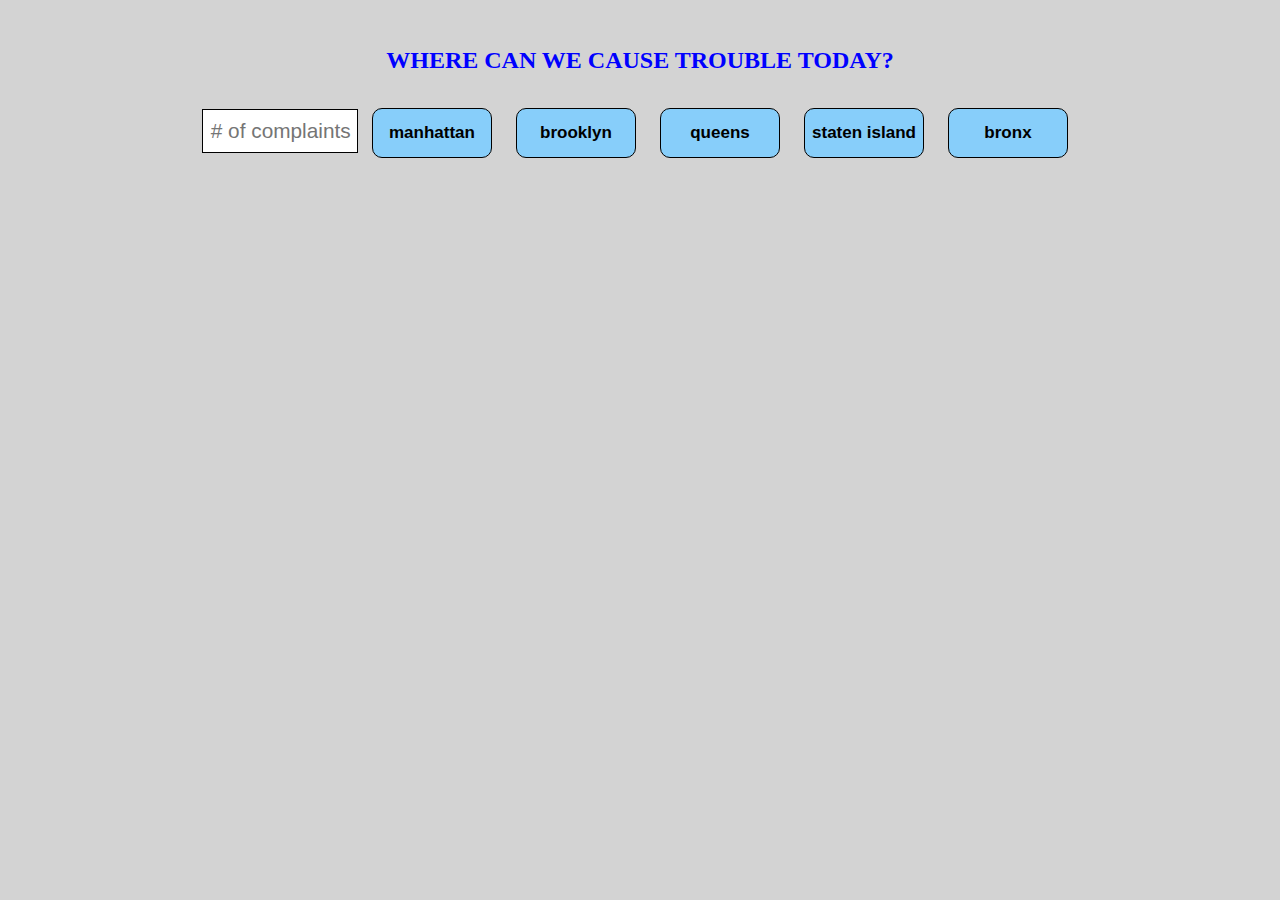
==== Week4_HW1_APIs_complaint_app/index.html @ 5b17fb5a "1st commit" ====
<!DOCTYPE html>
<html lang="en">
<head>
    <meta charset="UTF-8">
    <title>Dougie the Donut and Pizza Rat By Santa Chakraborty</title>
    <link rel="stylesheet" href="style.css">
</head>
<body>
    
    <div id="container">
       <p>WHERE CAN WE CAUSE TROUBLE TODAY? </p>
      
        <input id="userInput" type="text" placeholder=" # of complaints"> 
        <button class="button" type="button" onclick="getData(event)">manhattan</button>
        <button class="button" type="button" onclick="getData(event)">brooklyn</button>
        <button class="button" type="button" onclick="getData(event)">queens</button>
        <button class="button" type="button" onclick="getData(event)">staten island</button>
        <button class="button" type="button" onclick="getData(event)">bronx</button>
    
        <br><br>
        <table id="displayArea" cellspacing="7">
           <tbody id="complaint">

           </tbody>
        </table>
      
    </div>
  
    <script src="app.js"></script>
  
  
</body>
</html>
---- Week4_HW1_APIs_complaint_app/style.css ----
body{
  background-color: lightgray;
}
.button{
  /* height:60px; */
  /* width:120px; */
  height:50px;
  width:120px;
  margin:10px;
  font-size: 17px;
  font-weight: bold;
  background-color:lightskyblue;
  border:1px solid black;
  border-radius: 10px;
}
.button:hover{
  background-color: chocolate;
}

#container{
  padding-top: 15px;
  text-align: center;
  /* width:65%; */
  width:70%;
  height:80vh;
  margin: 0 auto;
}

p{
  text-align: center;
  font-size: 1.5rem;
  font-weight: bold;
  color:blue;
}
#displayArea{
  margin: 0 auto;
  text-align:center;
}
#buttonPolice{
  color:purple;
  /* font-size:22px; */
  font-size: 1.2rem;
  font-weight: bold;
}
#descriptor{
  font-size: 1.2rem;
  font-weight: bold;
  
  text-align: left;
}
#resolution{
  font-size:1.2rem;
  font-weight: bold;
  /* font-family:Arial, Helvetica, sans-serif; */
}
#userInput{
  height:40px;
  width:150px;
  border:1px solid black;
  font-size: 1.3rem;
}
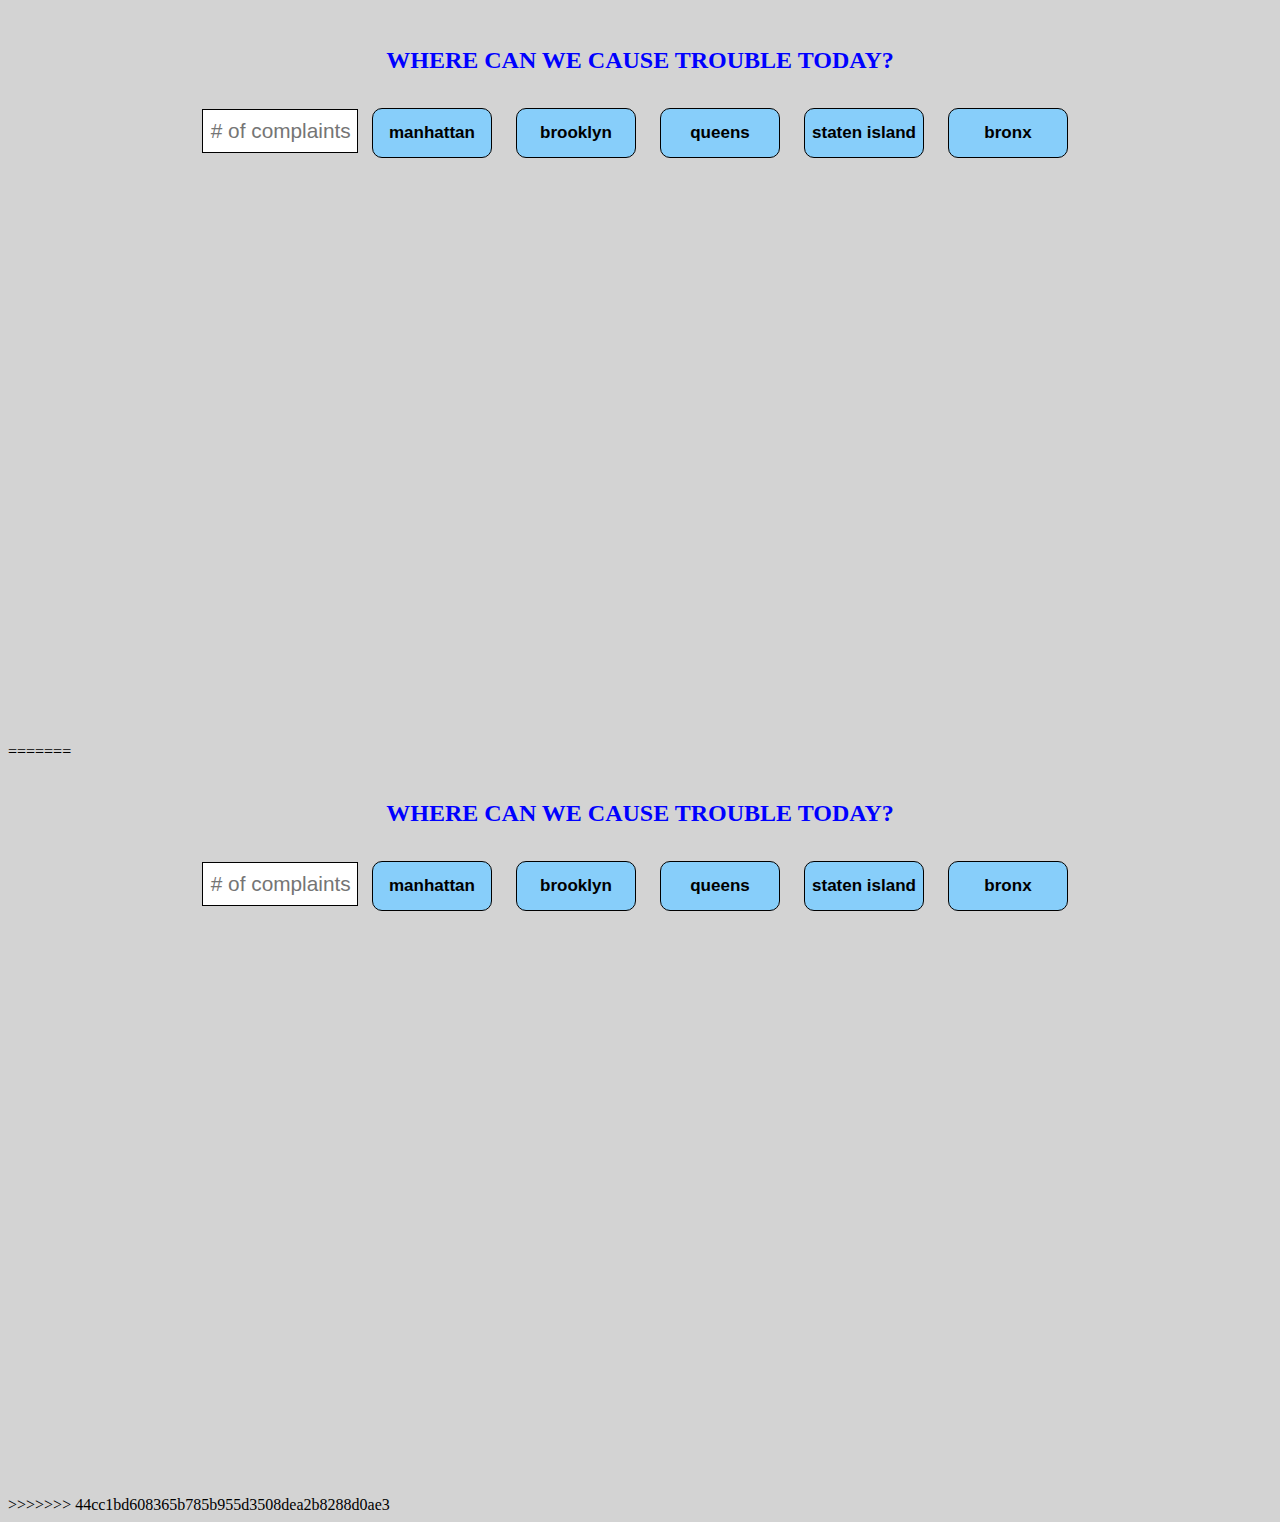
==== commit 1fada623: "Merge branch 'main' of https://github.com/santachakraborty/Module1-Javascript" ====
--- a/Week4_HW1_APIs_complaint_app/index.html
+++ b/Week4_HW1_APIs_complaint_app/index.html
@@ -1,3 +1,4 @@
+
 <!DOCTYPE html>
 <html lang="en">
 <head>
@@ -30,4 +31,38 @@
   
   
 </body>
+=======
+<!DOCTYPE html>
+<html lang="en">
+<head>
+    <meta charset="UTF-8">
+    <title>Dougie the Donut and Pizza Rat By Santa Chakraborty</title>
+    <link rel="stylesheet" href="style.css">
+</head>
+<body>
+    
+    <div id="container">
+       <p>WHERE CAN WE CAUSE TROUBLE TODAY? </p>
+      
+        <input id="userInput" type="text" placeholder=" # of complaints"> 
+        <button class="button" type="button" onclick="getData(event)">manhattan</button>
+        <button class="button" type="button" onclick="getData(event)">brooklyn</button>
+        <button class="button" type="button" onclick="getData(event)">queens</button>
+        <button class="button" type="button" onclick="getData(event)">staten island</button>
+        <button class="button" type="button" onclick="getData(event)">bronx</button>
+    
+        <br><br>
+        <table id="displayArea" cellspacing="7">
+           <tbody id="complaint">
+
+           </tbody>
+        </table>
+      
+    </div>
+  
+    <script src="app.js"></script>
+  
+  
+</body>
+>>>>>>> 44cc1bd608365b785b955d3508dea2b8288d0ae3
 </html>--- a/Week4_HW1_APIs_complaint_app/style.css
+++ b/Week4_HW1_APIs_complaint_app/style.css
@@ -1,3 +1,4 @@
+
 
 body{
   background-color: lightgray;
@@ -62,4 +63,70 @@
 }
 
 
+=======
+
+body{
+  background-color: lightgray;
+}
+.button{
+  /* height:60px; */
+  /* width:120px; */
+  height:50px;
+  width:120px;
+  margin:10px;
+  font-size: 17px;
+  font-weight: bold;
+  background-color:lightskyblue;
+  border:1px solid black;
+  border-radius: 10px;
+}
+.button:hover{
+  background-color: chocolate;
+}
+
+#container{
+  padding-top: 15px;
+  text-align: center;
+  /* width:65%; */
+  width:70%;
+  height:80vh;
+  margin: 0 auto;
+}
+
+p{
+  text-align: center;
+  font-size: 1.5rem;
+  font-weight: bold;
+  color:blue;
+}
+#displayArea{
+  margin: 0 auto;
+  text-align:center;
+}
+#buttonPolice{
+  color:purple;
+  /* font-size:22px; */
+  font-size: 1.2rem;
+  font-weight: bold;
+}
+#descriptor{
+  font-size: 1.2rem;
+  font-weight: bold;
+  
+  text-align: left;
+}
+#resolution{
+  font-size:1.2rem;
+  font-weight: bold;
+  /* font-family:Arial, Helvetica, sans-serif; */
+}
+#userInput{
+  height:40px;
+  width:150px;
+  border:1px solid black;
+  font-size: 1.3rem;
+}
+
+
+>>>>>>> 44cc1bd608365b785b955d3508dea2b8288d0ae3
  --- a/Week4_HW1_APIs_complaint_app/style.css
+++ b/Week4_HW1_APIs_complaint_app/style.css
@@ -1,3 +1,4 @@
+
 
 body{
   background-color: lightgray;
@@ -62,4 +63,70 @@
 }
 
 
+=======
+
+body{
+  background-color: lightgray;
+}
+.button{
+  /* height:60px; */
+  /* width:120px; */
+  height:50px;
+  width:120px;
+  margin:10px;
+  font-size: 17px;
+  font-weight: bold;
+  background-color:lightskyblue;
+  border:1px solid black;
+  border-radius: 10px;
+}
+.button:hover{
+  background-color: chocolate;
+}
+
+#container{
+  padding-top: 15px;
+  text-align: center;
+  /* width:65%; */
+  width:70%;
+  height:80vh;
+  margin: 0 auto;
+}
+
+p{
+  text-align: center;
+  font-size: 1.5rem;
+  font-weight: bold;
+  color:blue;
+}
+#displayArea{
+  margin: 0 auto;
+  text-align:center;
+}
+#buttonPolice{
+  color:purple;
+  /* font-size:22px; */
+  font-size: 1.2rem;
+  font-weight: bold;
+}
+#descriptor{
+  font-size: 1.2rem;
+  font-weight: bold;
+  
+  text-align: left;
+}
+#resolution{
+  font-size:1.2rem;
+  font-weight: bold;
+  /* font-family:Arial, Helvetica, sans-serif; */
+}
+#userInput{
+  height:40px;
+  width:150px;
+  border:1px solid black;
+  font-size: 1.3rem;
+}
+
+
+>>>>>>> 44cc1bd608365b785b955d3508dea2b8288d0ae3
  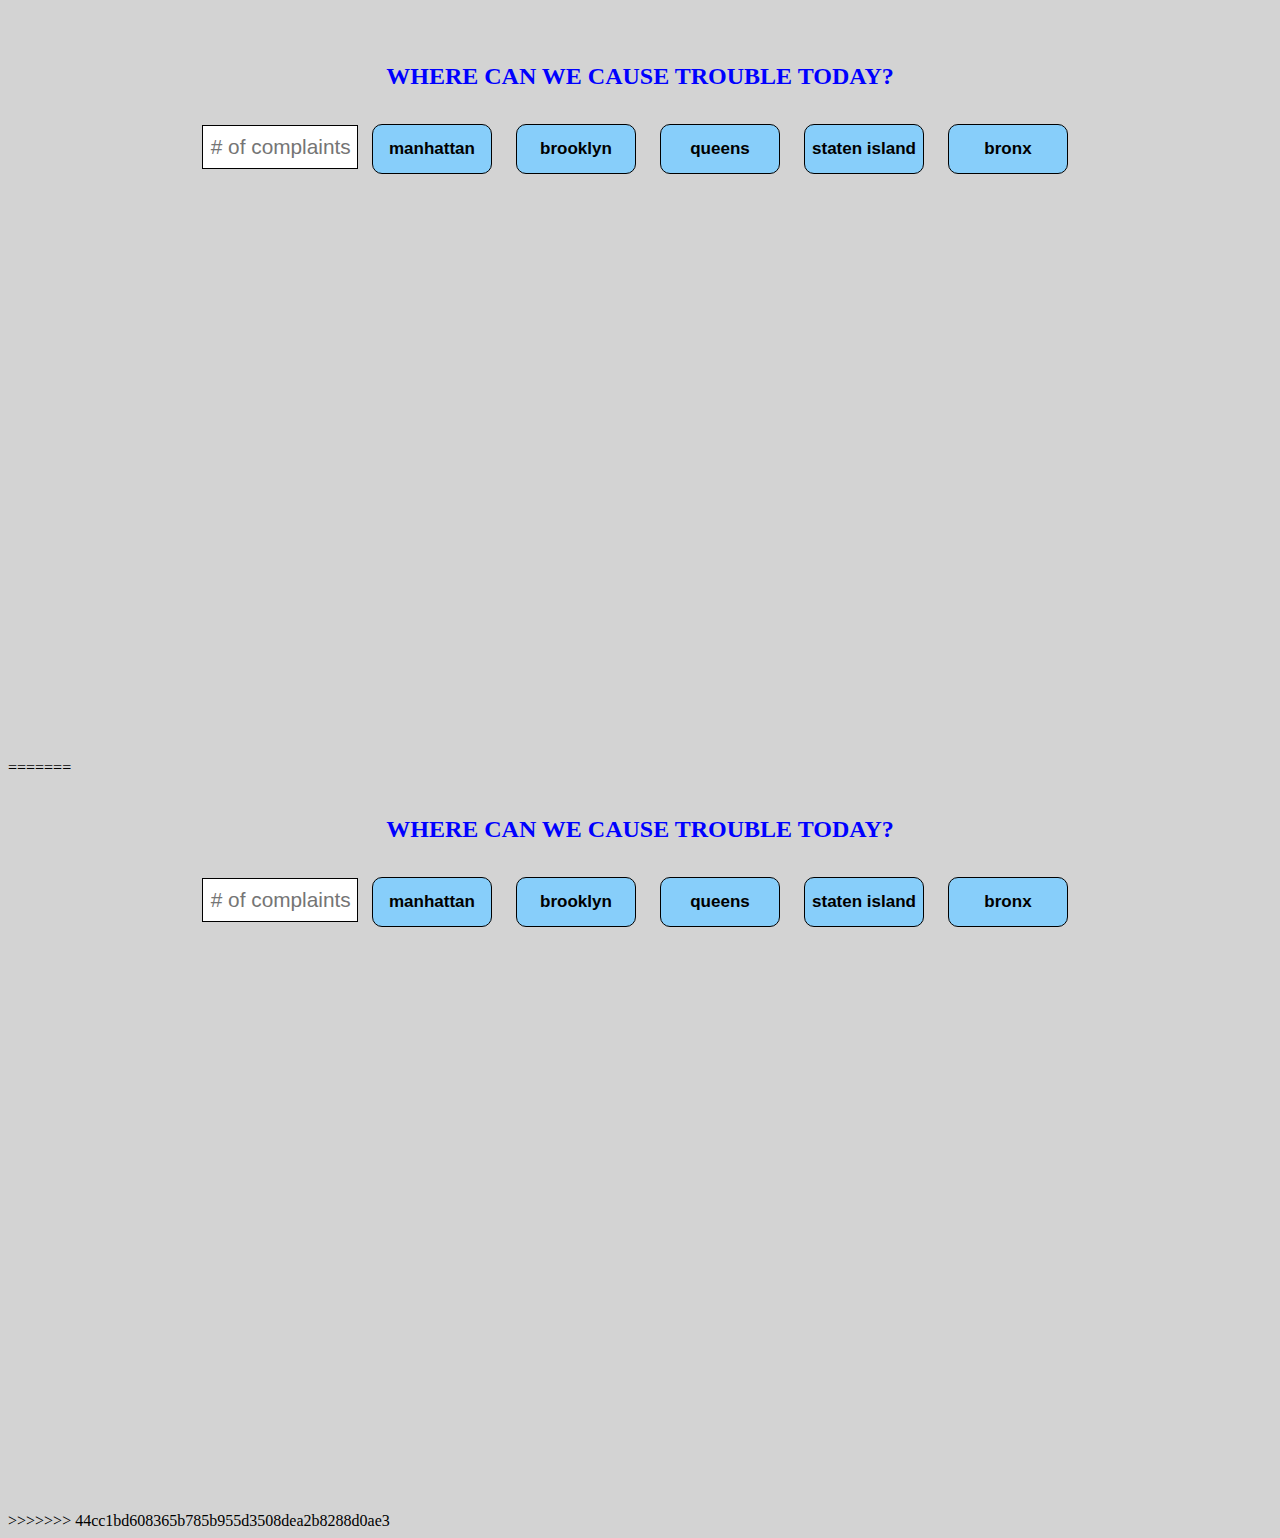
==== commit 3ef3cf8d: "commit" ====
--- a/Week4_HW1_APIs_complaint_app/index.html
+++ b/Week4_HW1_APIs_complaint_app/index.html
@@ -7,7 +7,7 @@
     <link rel="stylesheet" href="style.css">
 </head>
 <body>
-    
+    <p></p>
     <div id="container">
        <p>WHERE CAN WE CAUSE TROUBLE TODAY? </p>
       
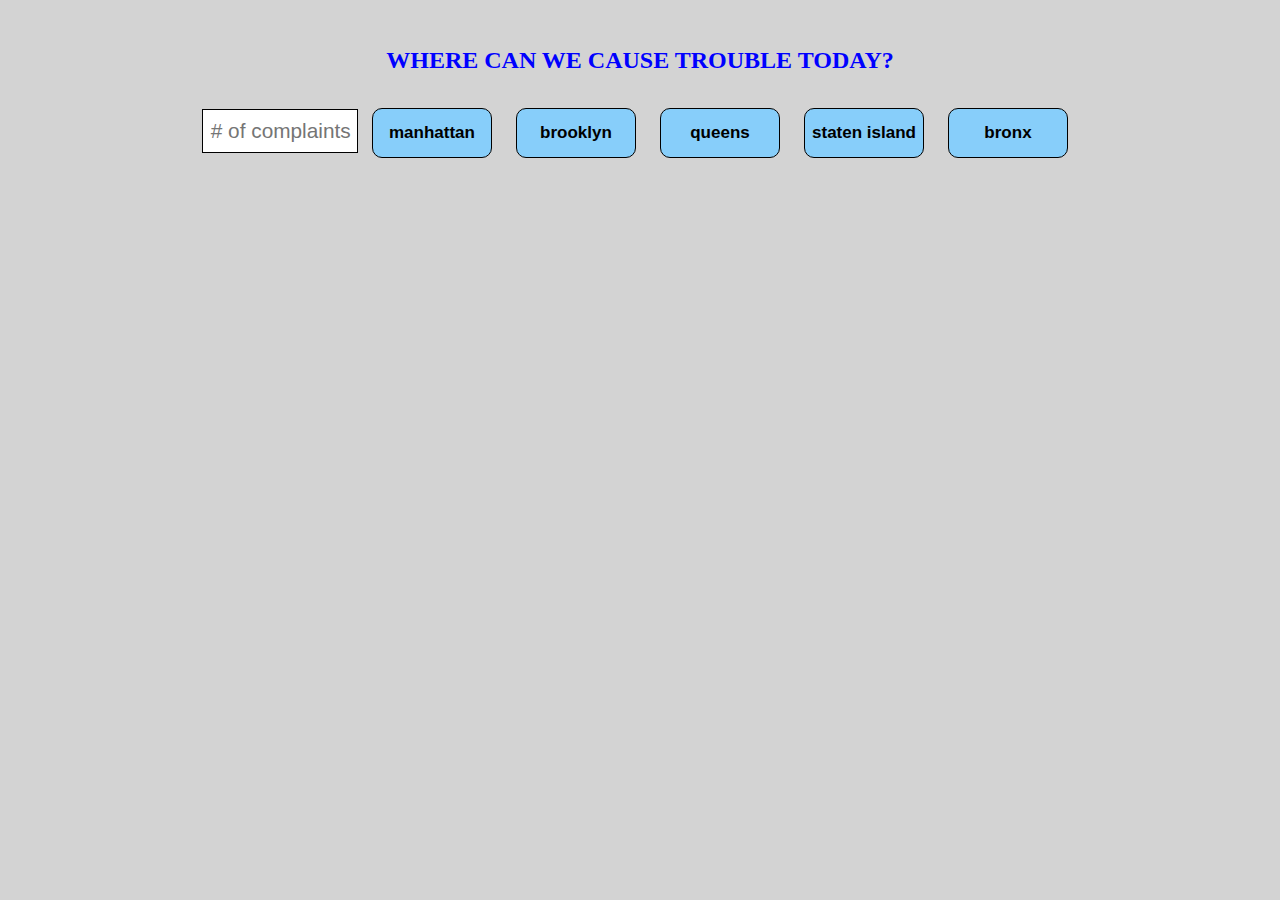
==== commit e7236852: "commit" ====
--- a/Week4_HW1_APIs_complaint_app/index.html
+++ b/Week4_HW1_APIs_complaint_app/index.html
@@ -1,37 +1,4 @@
 
-<!DOCTYPE html>
-<html lang="en">
-<head>
-    <meta charset="UTF-8">
-    <title>Dougie the Donut and Pizza Rat By Santa Chakraborty</title>
-    <link rel="stylesheet" href="style.css">
-</head>
-<body>
-    <p></p>
-    <div id="container">
-       <p>WHERE CAN WE CAUSE TROUBLE TODAY? </p>
-      
-        <input id="userInput" type="text" placeholder=" # of complaints"> 
-        <button class="button" type="button" onclick="getData(event)">manhattan</button>
-        <button class="button" type="button" onclick="getData(event)">brooklyn</button>
-        <button class="button" type="button" onclick="getData(event)">queens</button>
-        <button class="button" type="button" onclick="getData(event)">staten island</button>
-        <button class="button" type="button" onclick="getData(event)">bronx</button>
-    
-        <br><br>
-        <table id="displayArea" cellspacing="7">
-           <tbody id="complaint">
-
-           </tbody>
-        </table>
-      
-    </div>
-  
-    <script src="app.js"></script>
-  
-  
-</body>
-=======
 <!DOCTYPE html>
 <html lang="en">
 <head>
@@ -64,5 +31,4 @@
   
   
 </body>
->>>>>>> 44cc1bd608365b785b955d3508dea2b8288d0ae3
 </html>--- a/Week4_HW1_APIs_complaint_app/style.css
+++ b/Week4_HW1_APIs_complaint_app/style.css
@@ -63,70 +63,3 @@
 }
 
 
-=======
-
-body{
-  background-color: lightgray;
-}
-.button{
-  /* height:60px; */
-  /* width:120px; */
-  height:50px;
-  width:120px;
-  margin:10px;
-  font-size: 17px;
-  font-weight: bold;
-  background-color:lightskyblue;
-  border:1px solid black;
-  border-radius: 10px;
-}
-.button:hover{
-  background-color: chocolate;
-}
-
-#container{
-  padding-top: 15px;
-  text-align: center;
-  /* width:65%; */
-  width:70%;
-  height:80vh;
-  margin: 0 auto;
-}
-
-p{
-  text-align: center;
-  font-size: 1.5rem;
-  font-weight: bold;
-  color:blue;
-}
-#displayArea{
-  margin: 0 auto;
-  text-align:center;
-}
-#buttonPolice{
-  color:purple;
-  /* font-size:22px; */
-  font-size: 1.2rem;
-  font-weight: bold;
-}
-#descriptor{
-  font-size: 1.2rem;
-  font-weight: bold;
-  
-  text-align: left;
-}
-#resolution{
-  font-size:1.2rem;
-  font-weight: bold;
-  /* font-family:Arial, Helvetica, sans-serif; */
-}
-#userInput{
-  height:40px;
-  width:150px;
-  border:1px solid black;
-  font-size: 1.3rem;
-}
-
-
->>>>>>> 44cc1bd608365b785b955d3508dea2b8288d0ae3
- 